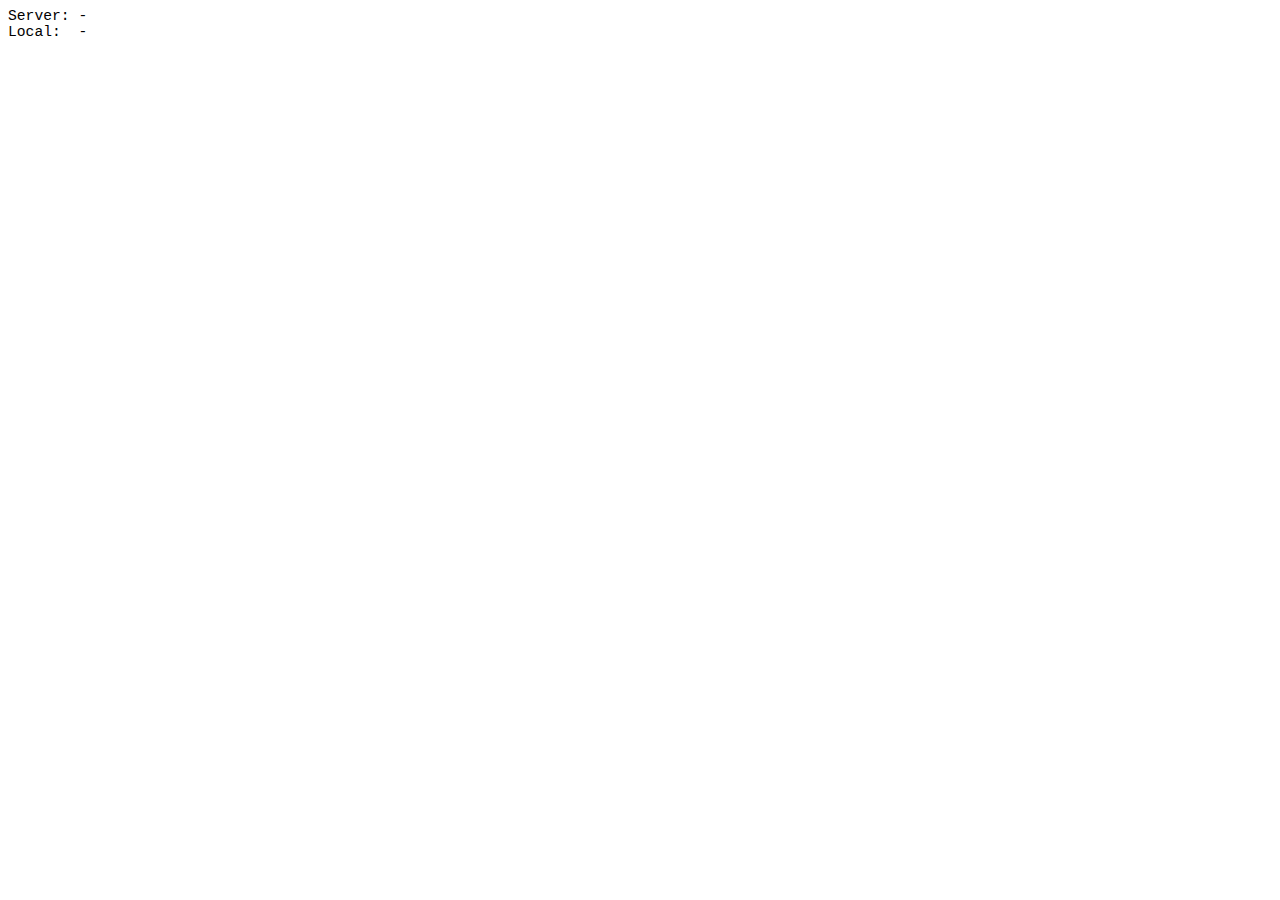
==== exact-time/index.html @ 26987ae7 "Time tools index page added, tool's index files renamed to index.html" ====
<html>
<head>
	<title>Exact Time</title>
	<meta type="http-equiv" content="text/html; charset=utf-8" />

	<script src="//ajax.googleapis.com/ajax/libs/prototype/1.7.1.0/prototype.js"></script>
	<script src="ntp.js"></script>
</head>
<body style="font: 11pt 'Ubuntu Mono','Courier New'">
	<div>Server: <span id="t-server">-</span></div>
	<div>Local: &nbsp;<span id="t-local">-</span></div>
	<script>
		NTP.sync();

		var upd = function () {
			$('t-server').update(fmt(new Date(NTP.fixTime())));
			$('t-local').update(fmt(new Date()));
			setTimeout(upd, 50);
		};
		var fmt = function (time) {
			return spl(time.getDate(), 2) + "." + spl(time.getMonth() + 1, 2) + "." + time.getFullYear() + " "
				+ spl(time.getHours(), 2) + ":" + spl(time.getMinutes(), 2) + ":" + spl(time.getSeconds(), 2)
				+ "." + spl(Math.floor(time.getMilliseconds() / 10), 2);
		};
		var spl = function (i, n) {
			var s = String(i);
			while (n - s.length > 0) s = "0" + s;
			return s;
		};
		upd();
	</script>
</body>
</html>
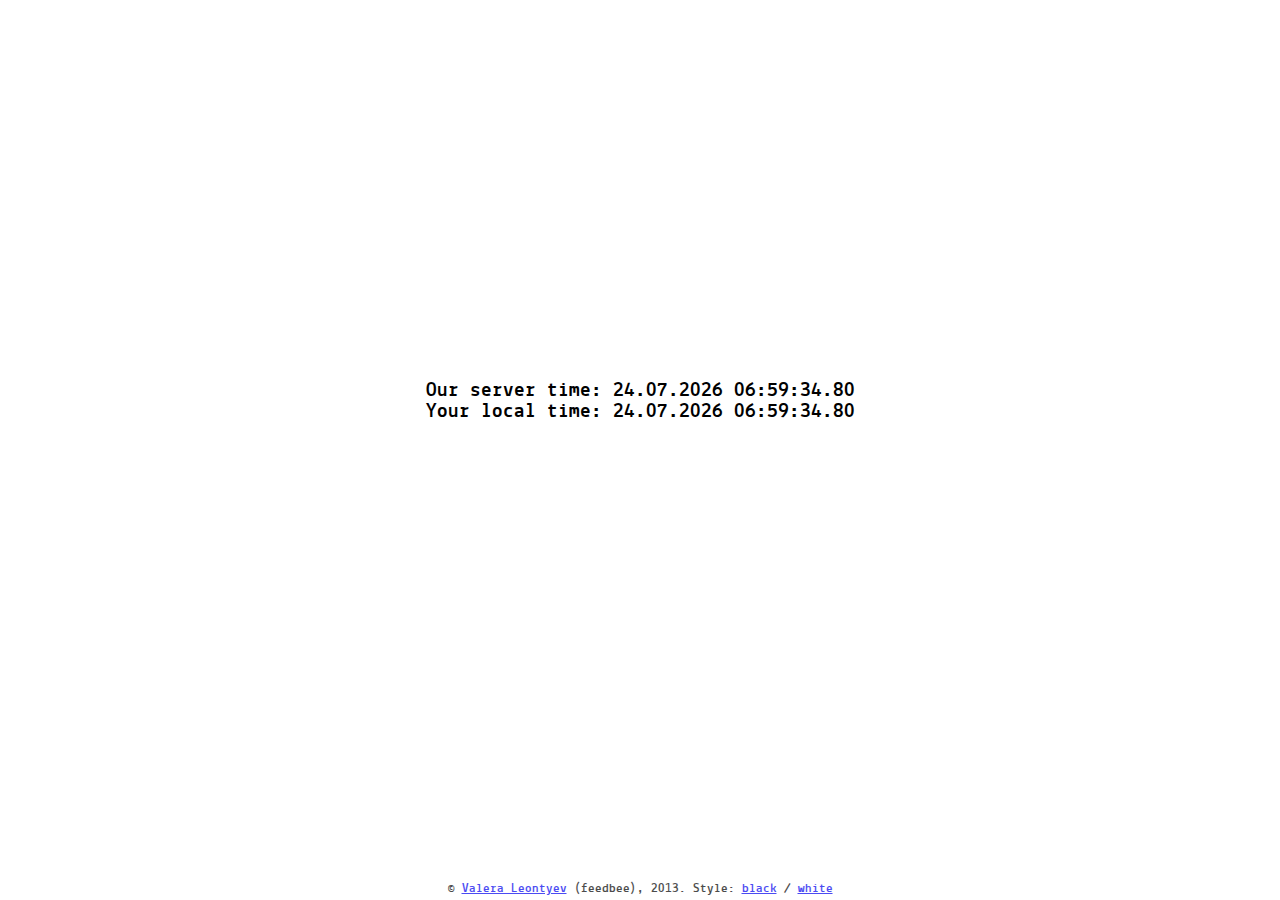
==== commit ceca9ed0: "Exact Time: layout, styles, JQuery insted of prototype" ====
--- a/exact-time/index.html
+++ b/exact-time/index.html
@@ -3,31 +3,22 @@
 	<title>Exact Time</title>
 	<meta type="http-equiv" content="text/html; charset=utf-8" />
 
-	<script src="//ajax.googleapis.com/ajax/libs/prototype/1.7.1.0/prototype.js"></script>
+	<script src="http://ajax.googleapis.com/ajax/libs/jquery/2.0.2/jquery.min.js"></script>
 	<script src="ntp.js"></script>
+
+	<link href='main.css' rel='stylesheet' type='text/css' />
 </head>
-<body style="font: 11pt 'Ubuntu Mono','Courier New'">
-	<div>Server: <span id="t-server">-</span></div>
-	<div>Local: &nbsp;<span id="t-local">-</span></div>
-	<script>
-		NTP.sync();
+<body>
+	<div id="h">
+		<div id="c">
+			<div>Our server time: <span id="t-server">-</span></div>
+			<div>Your local time: <span id="t-local">-</span></div>
+		</div>
+	</div>
 
-		var upd = function () {
-			$('t-server').update(fmt(new Date(NTP.fixTime())));
-			$('t-local').update(fmt(new Date()));
-			setTimeout(upd, 50);
-		};
-		var fmt = function (time) {
-			return spl(time.getDate(), 2) + "." + spl(time.getMonth() + 1, 2) + "." + time.getFullYear() + " "
-				+ spl(time.getHours(), 2) + ":" + spl(time.getMinutes(), 2) + ":" + spl(time.getSeconds(), 2)
-				+ "." + spl(Math.floor(time.getMilliseconds() / 10), 2);
-		};
-		var spl = function (i, n) {
-			var s = String(i);
-			while (n - s.length > 0) s = "0" + s;
-			return s;
-		};
-		upd();
-	</script>
+	<footer>&copy; <a href="http://valera.ws/" target="_blank">Valera Leontyev</a> (feedbee), 2013. Style: <a href="#stl-blk" class="stl-swch">black</a> / <a href="#stl-wht" class="stl-swch">white</a></footer>
+
+	<script src="exact-time.js"></script>
+    <script src="../stopwatch/style.js"></script>
 </body>
 </html>--- a/exact-time/main.css
+++ b/exact-time/main.css
@@ -0,0 +1,65 @@
+/* FNTS */
+@import url('../stopwatch/lekton-fontfacekit/stylesheet.css');
+
+/* MRKP */
+body {
+	font: 16pt 'Ubuntu Mono', 'LektonBold', 'Courier New';
+	text-align: center;
+
+	margin: 0;
+	padding: 0;
+}
+
+#h {
+    height: 1px;
+    left: 0;
+    overflow: visible;
+    position: absolute;
+    top: 50%;
+    width: 100%;
+}
+#c {
+	position: absolute;
+    top: -70px;
+    width: 100%;
+}
+
+footer {
+	font-size: 60%;
+	opacity: .7;
+
+	margin: 10px 0 5px 0;
+	bottom: 0;
+	position: absolute;
+	width: 100%;
+}
+
+/* WHT */
+.sch-wht {
+	background-color: white;
+	color: black;
+}
+.sch-wht a {
+	color: blue;
+}
+.sch-wht a:hover {
+	color: DarkBlue;
+}
+.sch-wht #c {
+	color: black;
+}
+
+/* BLK */
+.sch-blk {
+	background-color: black;
+	color: white;
+}
+.sch-blk a {
+	color: white;
+}
+.sch-blk a:hover {
+	color: LightGray;
+}
+.sch-blk #c {
+	color: white;
+}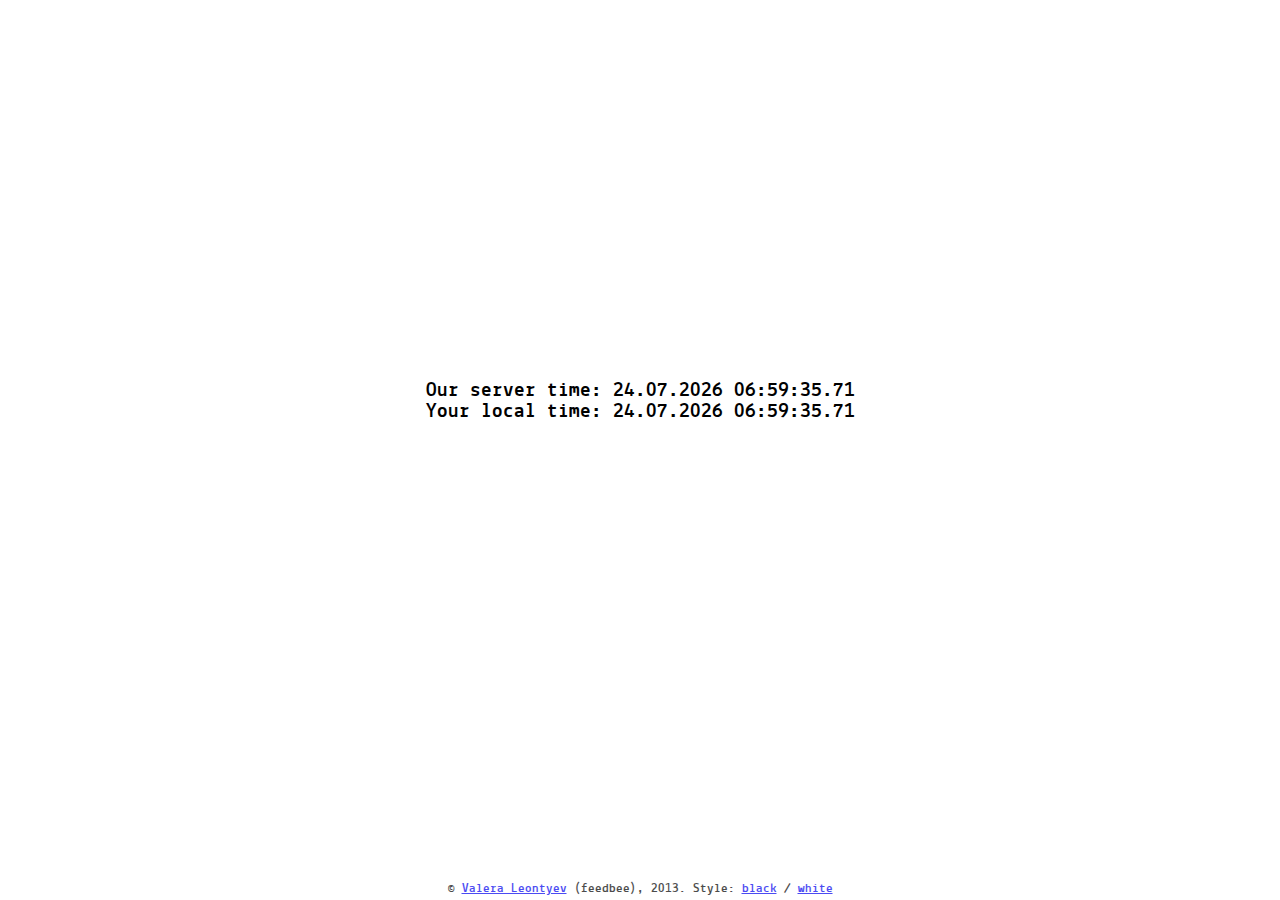
==== commit 6fae6b78: "Common files moved to special folder , removed unused file" ====
--- a/exact-time/index.html
+++ b/exact-time/index.html
@@ -19,6 +19,6 @@
 	<footer>&copy; <a href="http://valera.ws/" target="_blank">Valera Leontyev</a> (feedbee), 2013. Style: <a href="#stl-blk" class="stl-swch">black</a> / <a href="#stl-wht" class="stl-swch">white</a></footer>
 
 	<script src="exact-time.js"></script>
-    <script src="../stopwatch/style.js"></script>
+    <script src="../common/style.js"></script>
 </body>
 </html>--- a/exact-time/main.css
+++ b/exact-time/main.css
@@ -1,5 +1,5 @@
 /* FNTS */
-@import url('../stopwatch/lekton-fontfacekit/stylesheet.css');
+@import url('../common/lekton-fontfacekit/stylesheet.css');
 
 /* MRKP */
 body {
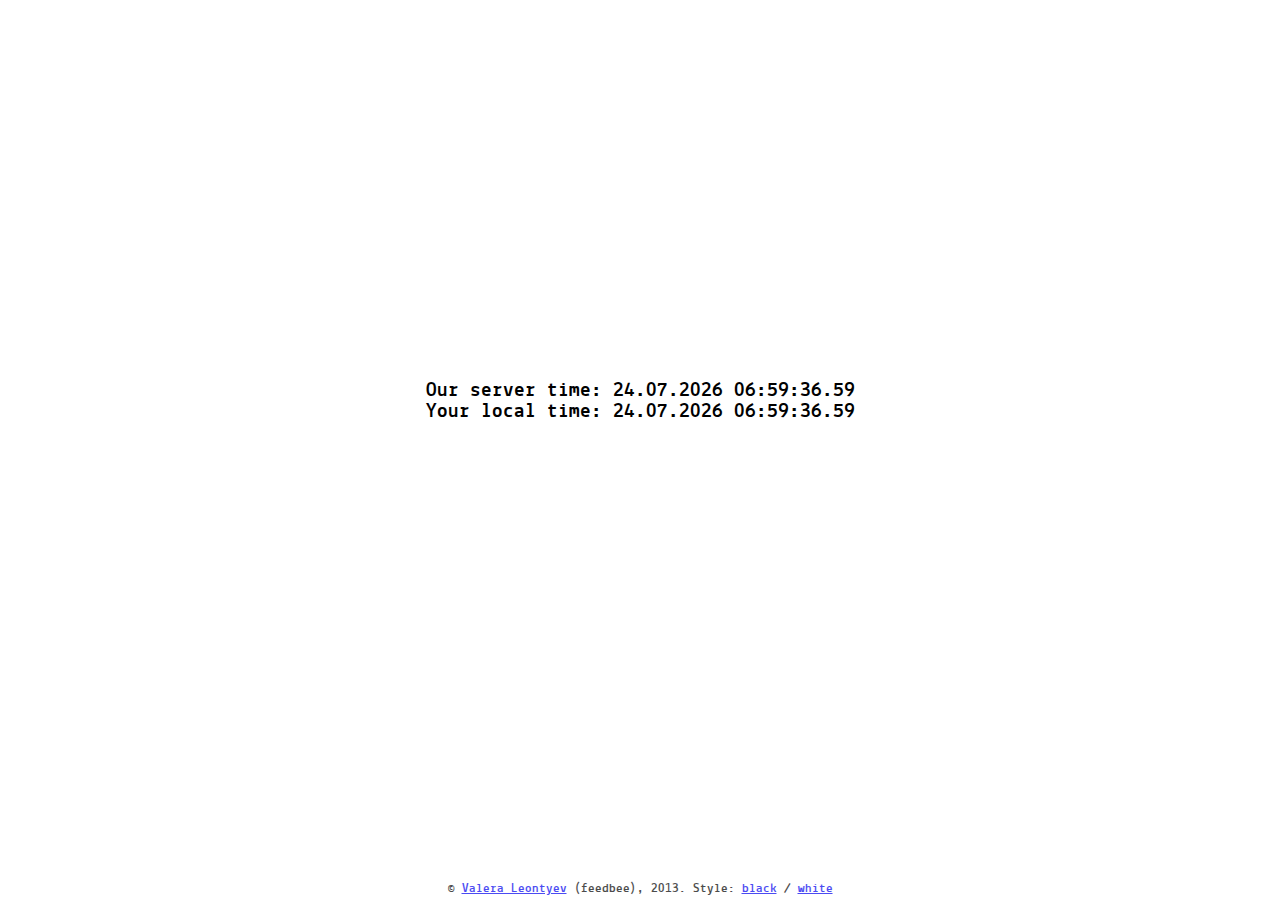
==== commit de1d0a5e: "Sync-time message, less cookies lifetime, more sync requests" ====
--- a/exact-time/index.html
+++ b/exact-time/index.html
@@ -11,8 +11,8 @@
 <body>
 	<div id="h">
 		<div id="c">
-			<div>Our server time: <span id="t-server">-</span></div>
-			<div>Your local time: <span id="t-local">-</span></div>
+			<div>Our server time: <span id="t-server">synchronization...</span></div>
+			<div>Your local time: <span id="t-local">wait...</span></div>
 		</div>
 	</div>
 
